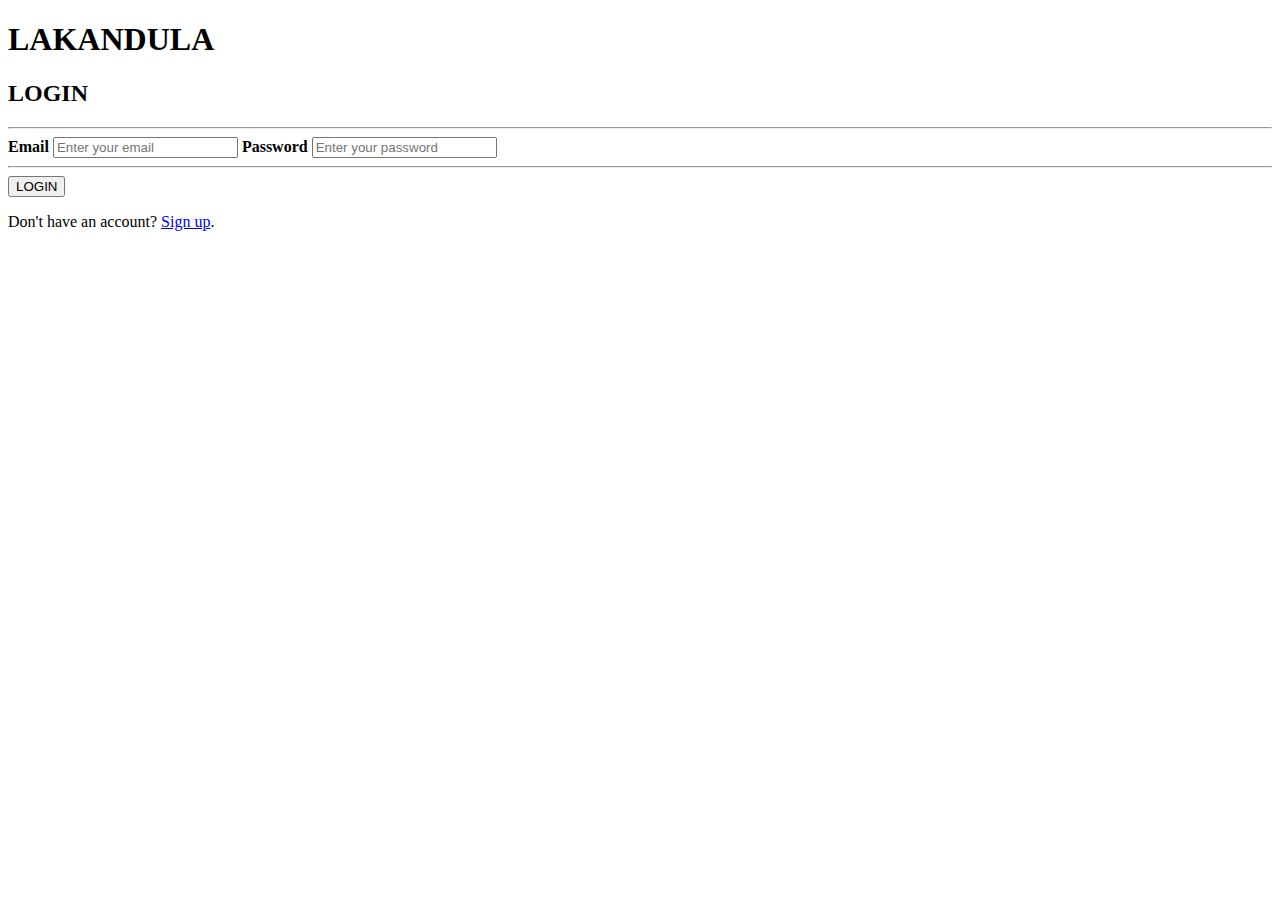
==== login.html @ d48fd239 "Create login.html" ====
<!DOCTYPE html>
<html lang="en">
<head>
    <meta charset="UTF-8">
    <meta name="viewport" content="width=device-width, initial-scale=1">
    <link rel="stylesheet" href="style.css">
    <title>LAKANDULA</title>
</head>
<body>

<h1> LAKANDULA </h1>

<form action="/action_page.php">
  <div class="container">
    <h2>LOGIN</h2>
    <hr>

    <label for="email"><b>Email</b></label>
    <input type="email" placeholder="Enter your email" name="email" id="email" required>

    <label for="psw"><b>Password</b></label>
    <input type="password" placeholder="Enter your password" name="psw" id="psw" required>

    <hr>

    <button type="submit" class="loginbtn">LOGIN</button>
  </div>

  <div class="container signin">
    <p>Don't have an account? <a href="signup.html">Sign up</a>.</p>
  </div>
</form>

</body>
</html>
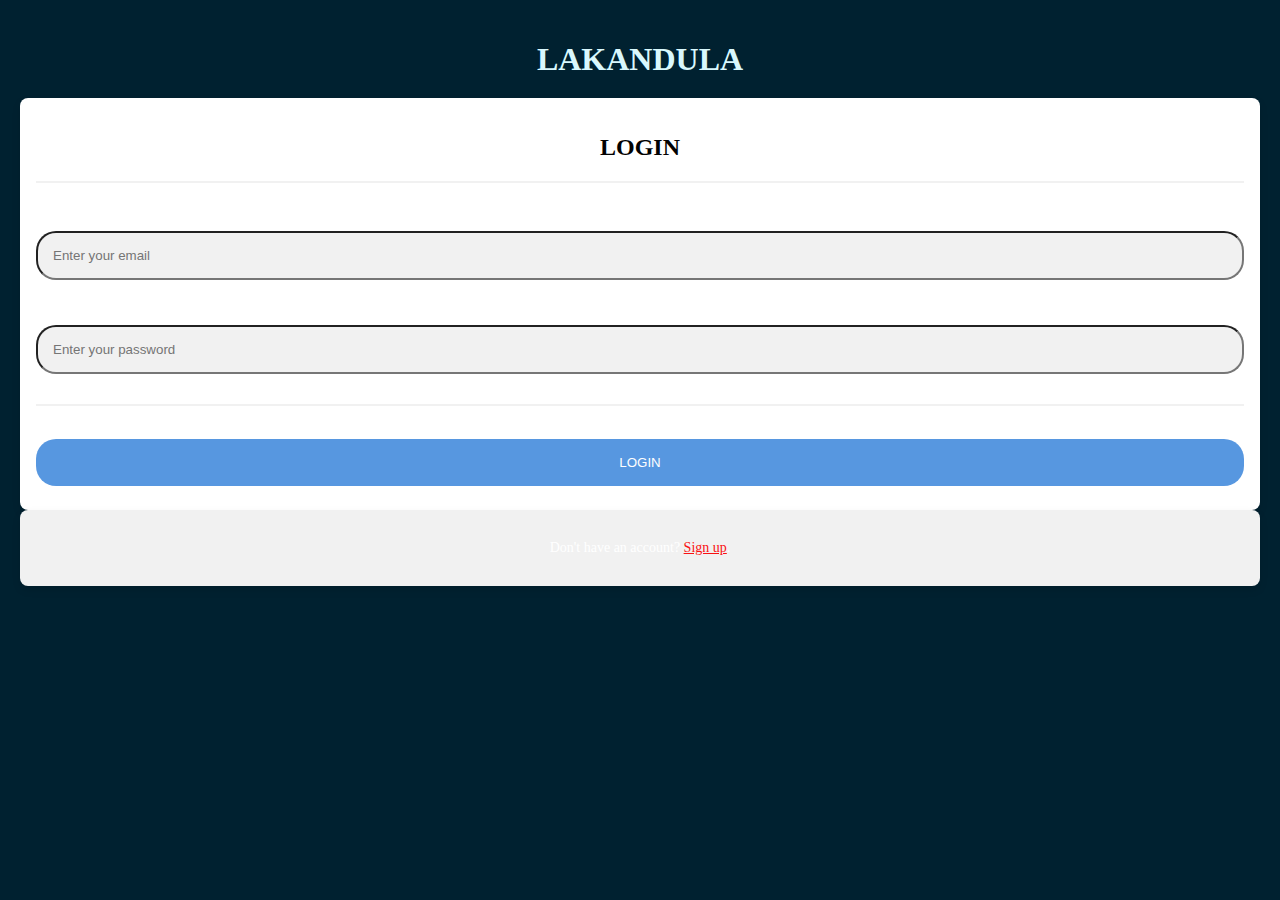
==== commit ffc24f85: "Update login.html" ====
--- a/login.html
+++ b/login.html
@@ -4,7 +4,7 @@
     <meta charset="UTF-8">
     <meta name="viewport" content="width=device-width, initial-scale=1">
     <link rel="stylesheet" href="style.css">
-    <title>LAKANDULA</title>
+    <title>Login Page</title>
 </head>
 <body>
 
--- a/style.css
+++ b/style.css
@@ -0,0 +1,89 @@
+/* Global Reset */
+* {
+    box-sizing: border-box;
+  }
+  
+  body {
+    font-family: 'Arial, sans-serif';
+    margin: 0;
+    padding: 20px;
+    background-color: rgb(0, 33, 48);
+    color: white;
+  }
+  
+  h1 {
+    color: #d9f8fd;
+    text-align: center;
+    margin-bottom: 20px;
+  }
+
+  h2 {
+    color: #020202;
+    margin-bottom: 20px;
+  }
+  
+  /* Container Styles */
+  .container {
+    padding: 16px;
+    background-color: rgb(255, 255, 255);
+    border-radius: 8px;
+    box-shadow: 0 4px 8px rgba(0, 0, 0, 0.1);
+  }
+  
+  hr {
+    border: 1px solid #f1f1f1;
+    margin-bottom: 25px;
+  }
+  
+  /* Input Fields */
+  input[type="text"], input[type="password"], input[type="email"] {
+    width: 100%;
+    padding: 15px;
+    margin: 5px 0 22px 0;
+    display: inline-block;
+    border-radius: 20px;
+    background: #f1f1f1;
+  }
+  
+  input[type="text"]:focus, input[type="password"]:focus, input[type="email"]:focus {
+    background-color: #ddd;
+    outline: none;
+  }
+  
+  /* Buttons */
+  .registerbtn, .loginbtn {
+    background-color: #458cdd;
+    color: white;
+    padding: 16px 20px;
+    margin: 8px 0;
+    border: none;
+    border-radius: 20px;
+    cursor: pointer;
+    width: 100%;
+    opacity: 0.9;
+  }
+  
+  .registerbtn:hover, .loginbtn:hover {
+    opacity: 1;
+  }
+  
+  /* Links */
+  a {
+    color: rgb(250, 17, 17);
+  }
+  
+  .signin {
+    background-color: #f1f1f1;
+    text-align: center;
+  }
+  
+  /* Specific Page Styles */
+  h2 {
+    text-align: center;
+  }
+  
+  /* Adjustments for login/signup form */
+  .signin p {
+    font-size: 14px;
+  }
+  
